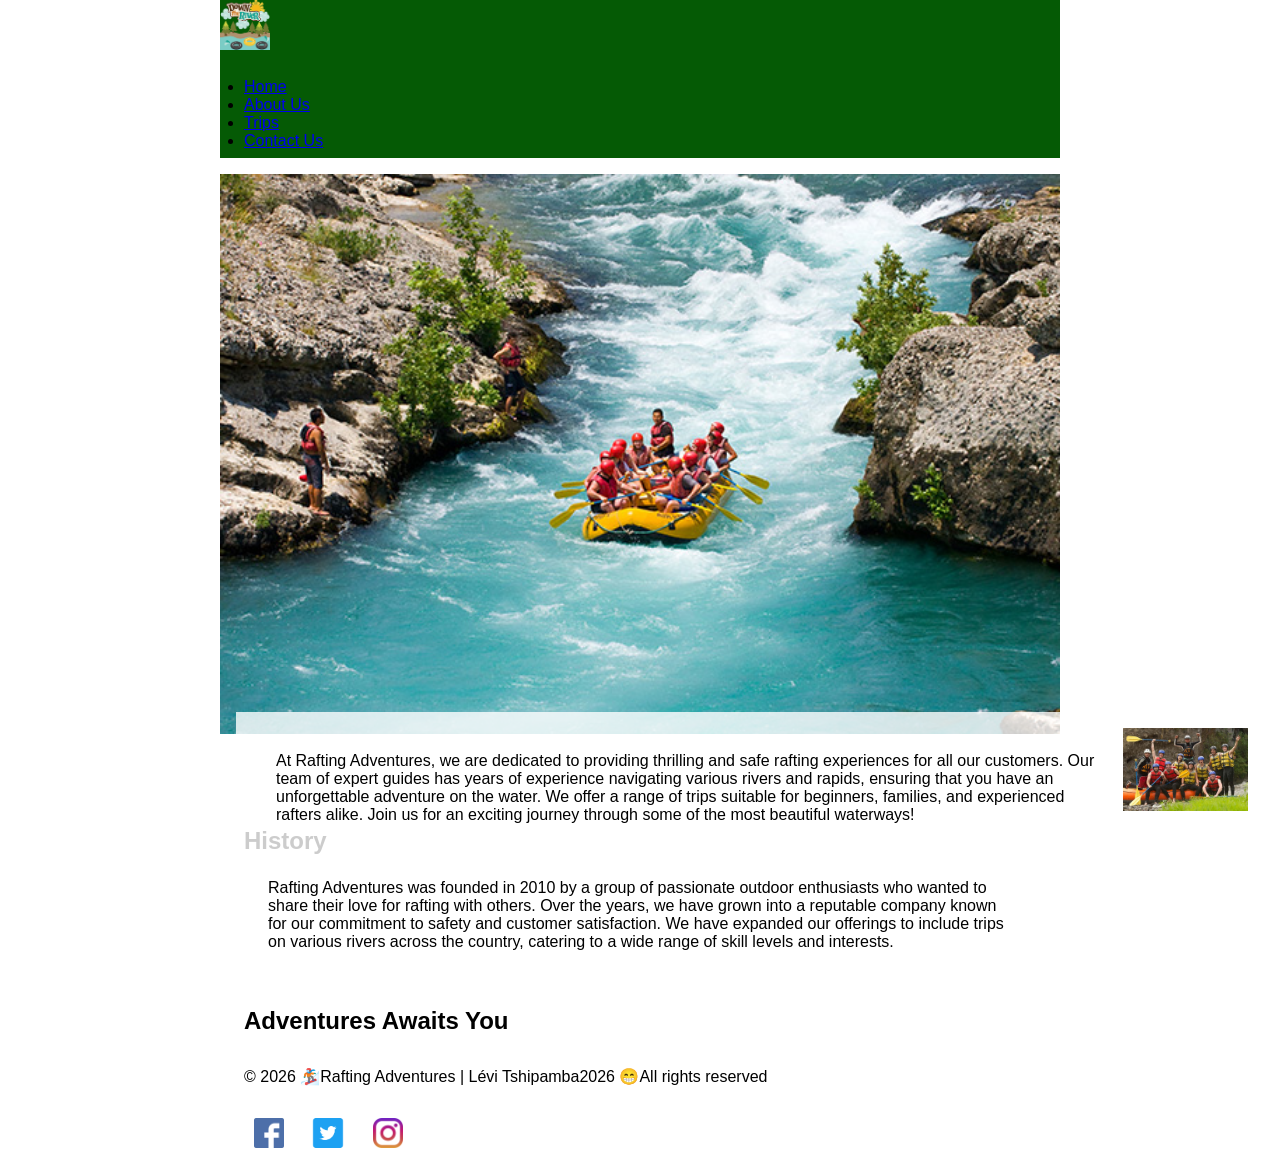
==== wwr/about.html @ e30eb393 "first commit" ====
<!DOCTYPE html>
<html lang="en">
<head>
    <meta charset="UTF-8">
    <meta name="viewport" content="width=device-width, initial-scale=1.0">
    <title>About Us | Rafting Adventures</title>
    <meta name="Description" content="Discover exciting rafting adventures, our history, and unforgettable experiences on the river.">
    <meta name="Author" content="Lévi Tshipamba">
    <link rel="stylesheet" href="styles/rafting.css">
</head>
<body>
    <header>
        <img src="images/river.jpg" alt="Logo of the Rafting Site" style="width: 50px; height: auto;">
        <nav>
            <ul>
                <li><a href="index.html">Home</a></li>
                <li><a href="about.html">About Us</a></li>
                <li><a href="trips.html">Trips</a></li>
                <li><a href="contact.html">Contact Us</a></li>
            </ul>
        </nav>
    </header>
    <main>
        <div class="hero">
        <img src="images/plage.jpg" alt="Scenic view of the rafting location">
        <h1>About Us - Rafting Adventures</h1>
        <article>
            <img src="images/rafting.jpg" alt="Rafting adventure in action">
            <p>At Rafting Adventures, we are dedicated to providing thrilling and safe rafting experiences for all our customers. Our team of expert guides has years of experience navigating various rivers and rapids, ensuring that you have an unforgettable adventure on the water. We offer a range of trips suitable for beginners, families, and experienced rafters alike. Join us for an exciting journey through some of the most beautiful waterways!</p>
        </article>
        </div>
        <section>
            <h2>History</h2>
            <p>Rafting Adventures was founded in 2010 by a group of passionate outdoor enthusiasts who wanted to share their love for rafting with others. Over the years, we have grown into a reputable company known for our commitment to safety and customer satisfaction. We have expanded our offerings to include trips on various rivers across the country, catering to a wide range of skill levels and interests.</p>
        </section>
        <section>
            <h2>Adventures Awaits You</h2>
        </section>
<footer>
    <p>&copy; 2026 🏂Rafting Adventures | Lévi Tshipamba2026 😁All rights reserved</p>
    <nav class="socialmedia">
        <a href="https://facebook.com/raftingadventures" target="_blank" rel="noopener noreferrer">
            <img src="images/facebook.jpg" alt="Facebook Icon" style="width: 30px; margin: 0 10px; height: auto;">
        </a>
        <a href="https://twitter.com/raftingadventures" target="_blank" rel="noopener noreferrer">
            <img src="images/twitter.jpg" alt="Twitter Icon" style="width: 40px; margin: 0 10px; height: auto;">
        </a>
        <a href="https://instagram.com/raftingadventures" target="_blank" rel="noopener noreferrer">
            <img src="images/instagram.jpg" alt="Instagram Icon" style="width: 30px; margin: 0 10px; height: auto;">
        </a>
    </nav>
</footer>
    </main>
</body>
</html>
---- wwr/styles/rafting.css ----
* {
    margin: 0;
    padding: 0;
    box-sizing: border-box;
}

:root{
    --primary-color: #055a05;
    --secondary-color: #f4a261;
    --accent-color: #e9c46a;
    --heading-font: "times new roman", serif, georgia;
    --body-font: "arial", sans-serif, helvetica;
}

header {
    background-color: var(--primary-color);
    color: var(--accent2-color);
}

body {
    font-family: var(--body-font);
    color: var(--accent1-color);
}

header, main, footer {
    width: 840px;
    margin: 0 auto;
}

nav, p, section, article {
    margin: 16px;
    padding: 8px;
}

.socialmedia a {
    text-decoration: none;
}

.hero h1{
    position: relative;
}

.hero img {
    display: block;
    width: 100%;
    height: auto;
}

.hero article {
    position: absolute;
    bottom: 20px;
    background-color: rgba(255,255,255,0.8);
    padding: 16px;
}

.hero article img {
    float: right;
    width: 125px;
    margin-left: 16px;
}

h1{
    position: absolute;
    top: 20px;
    width: 100%;
    padding:16px;
    text-align: center;
    opacity: 0.7;
    background-color: var(--accent1-color);
    color:#fff;
}
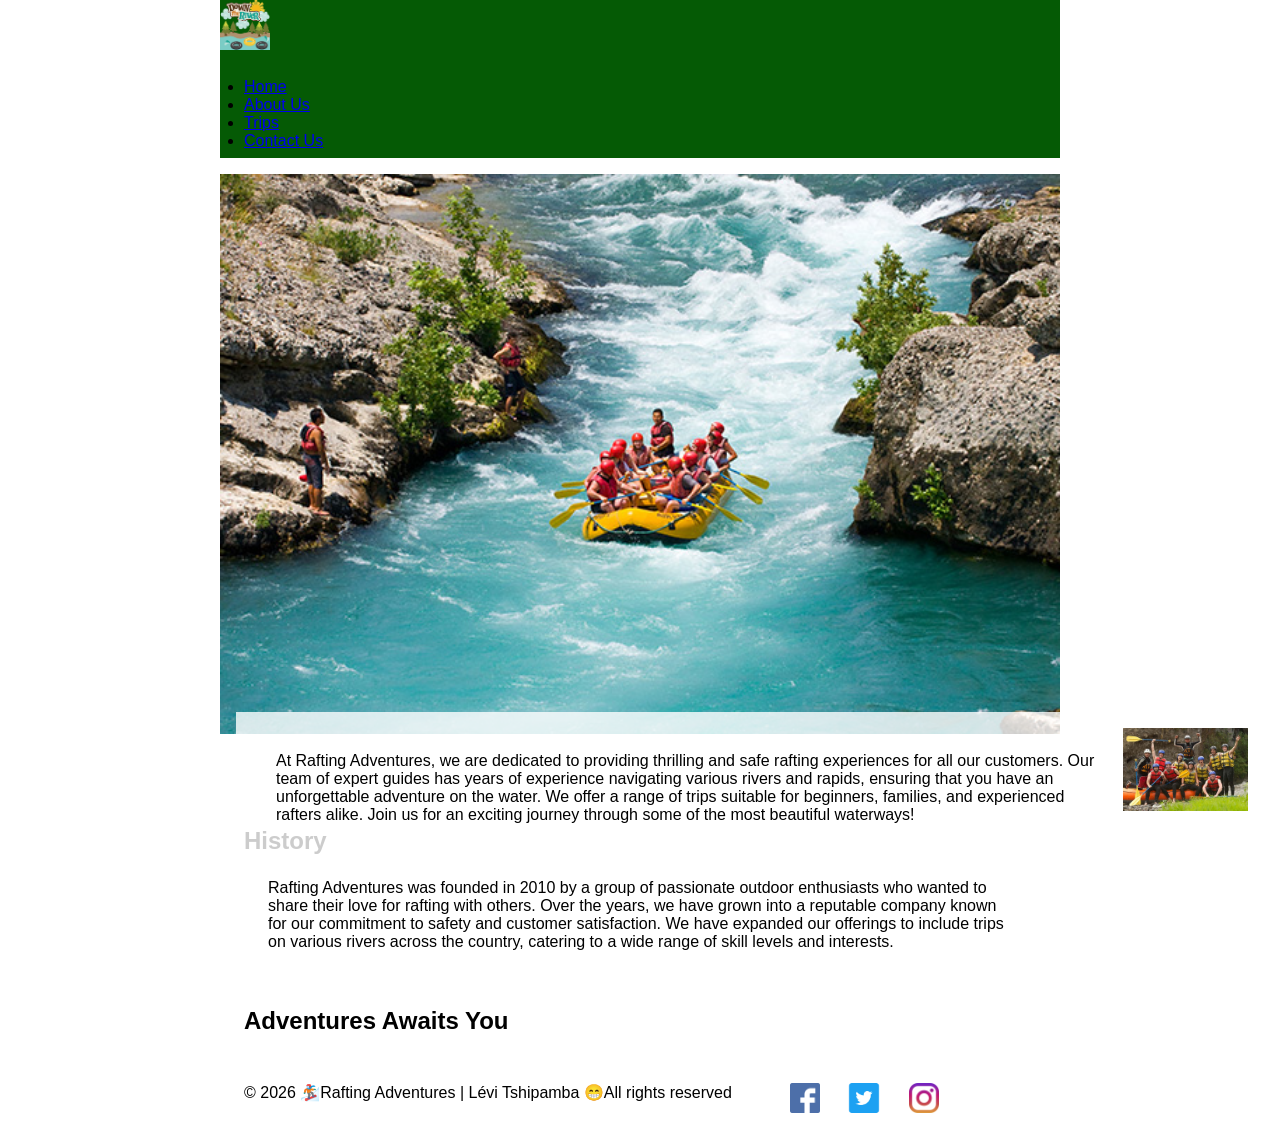
==== commit a92c27d5: "j" ====
--- a/wwr/about.html
+++ b/wwr/about.html
@@ -37,7 +37,7 @@
             <h2>Adventures Awaits You</h2>
         </section>
 <footer>
-    <p>&copy; 2026 🏂Rafting Adventures | Lévi Tshipamba2026 😁All rights reserved</p>
+    <p>&copy; 2026 🏂Rafting Adventures | Lévi Tshipamba 😁All rights reserved</p>
     <nav class="socialmedia">
         <a href="https://facebook.com/raftingadventures" target="_blank" rel="noopener noreferrer">
             <img src="images/facebook.jpg" alt="Facebook Icon" style="width: 30px; margin: 0 10px; height: auto;">
--- a/wwr/styles/rafting.css
+++ b/wwr/styles/rafting.css
@@ -34,6 +34,7 @@
 
 .socialmedia a {
     text-decoration: none;
+    ;
 }
 
 .hero h1{
@@ -69,3 +70,12 @@
     background-color: var(--accent1-color);
     color:#fff;
 }
+
+footer {
+    display: flex;
+}
+
+footer p {
+    text-align: center;
+}
+
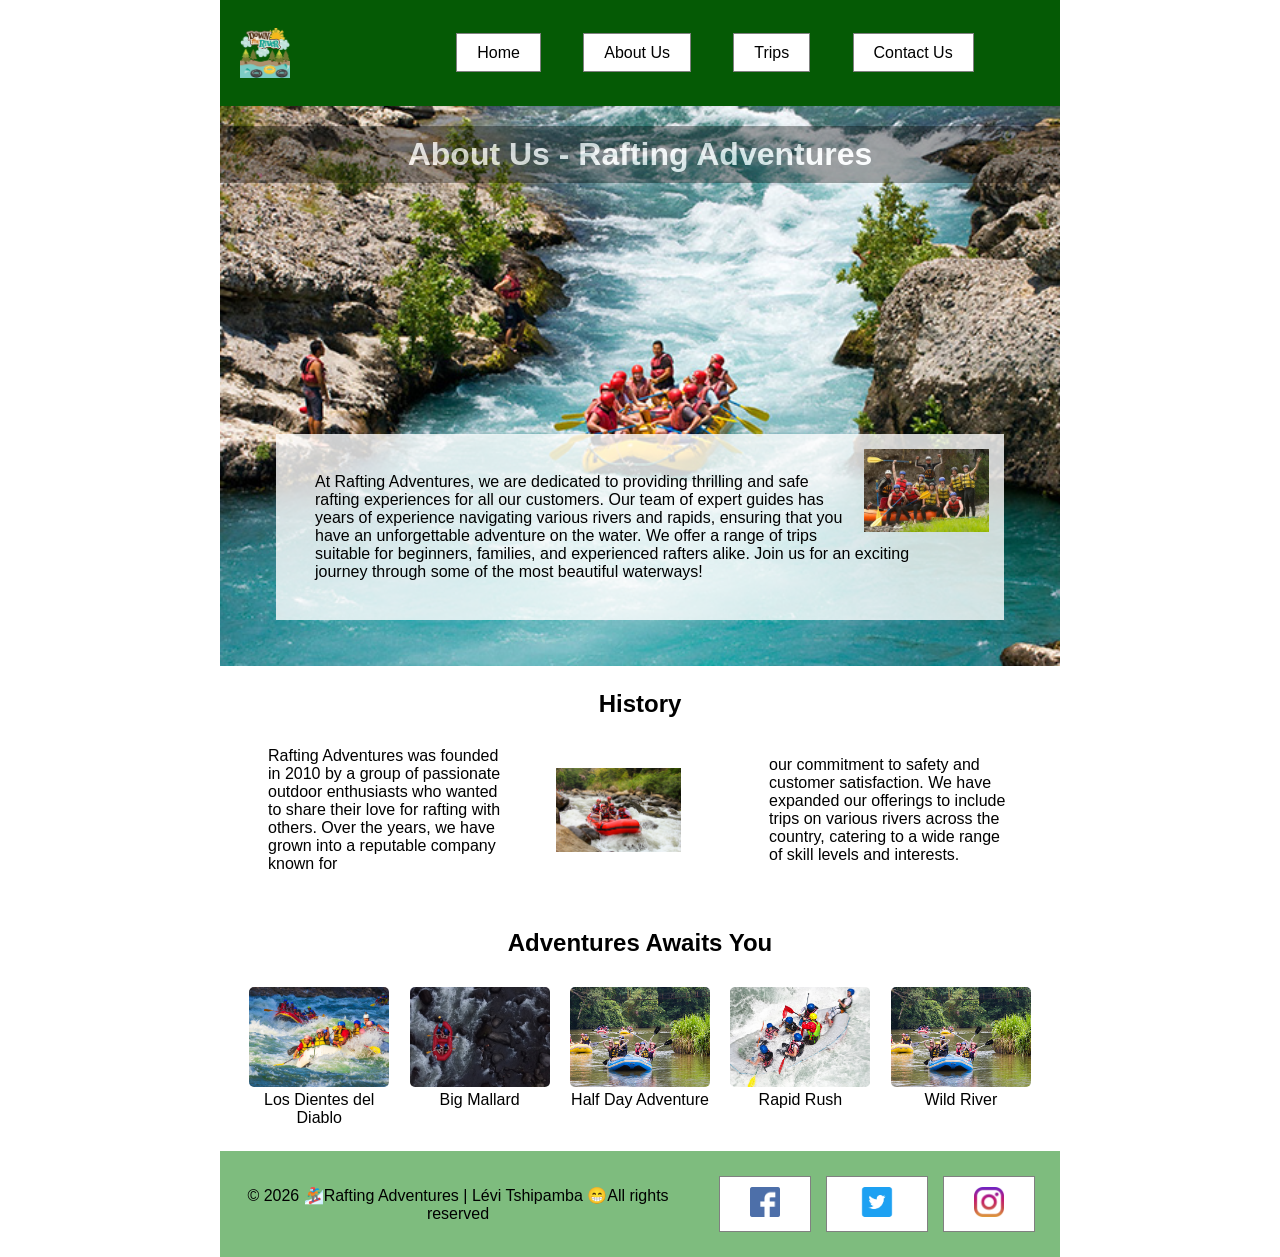
==== commit 1533ded7: "change" ====
--- a/wwr/about.html
+++ b/wwr/about.html
@@ -29,12 +29,40 @@
             <p>At Rafting Adventures, we are dedicated to providing thrilling and safe rafting experiences for all our customers. Our team of expert guides has years of experience navigating various rivers and rapids, ensuring that you have an unforgettable adventure on the water. We offer a range of trips suitable for beginners, families, and experienced rafters alike. Join us for an exciting journey through some of the most beautiful waterways!</p>
         </article>
         </div>
-        <section>
+        <section class="history">
             <h2>History</h2>
-            <p>Rafting Adventures was founded in 2010 by a group of passionate outdoor enthusiasts who wanted to share their love for rafting with others. Over the years, we have grown into a reputable company known for our commitment to safety and customer satisfaction. We have expanded our offerings to include trips on various rivers across the country, catering to a wide range of skill levels and interests.</p>
+            <p id="p1">Rafting Adventures was founded in 2010 by a group of passionate outdoor enthusiasts who wanted to share their love for rafting with others. Over the years, we have grown into a reputable company known for </p>
+            <img src="images/rafting3.jpg" alt="Historical rafting image">
+            <p id="p2">our commitment to safety and customer satisfaction. We have expanded our offerings to include trips on various rivers across the country, catering to a wide range of skill levels and interests.</p>
         </section>
-        <section>
+        <section class="adventures">
             <h2>Adventures Awaits You</h2>
+
+            <figure>
+                <img src="images/rafting1.jpg" alt="Los Dientes del Diablo">
+                <figcaption>Los Dientes del Diablo</figcaption>
+            </figure>
+
+            <figure>
+                <img src="images/rafting2.jpg" alt="Big Mallard">
+                <figcaption>Big Mallard</figcaption>
+            </figure>
+
+            <figure>
+                <img src="images/rafting33.jpg" alt="Half Day Adventure">
+                <figcaption>Half Day Adventure</figcaption>
+            </figure>
+
+            <figure>
+            <img src="images/rafting4.jpg" alt="Rapid Rush">
+                <figcaption>Rapid Rush</figcaption>
+            </figure>
+
+            <figure>
+                <img src="images/rafting33.jpg" alt="Wild River">
+                <figcaption>Wild River</figcaption>
+            </figure>
+
         </section>
 <footer>
     <p>&copy; 2026 🏂Rafting Adventures | Lévi Tshipamba 😁All rights reserved</p>
--- a/wwr/styles/rafting.css
+++ b/wwr/styles/rafting.css
@@ -13,7 +13,11 @@
 }
 
 header {
+    display: grid;
+    grid-template-columns: 150px 1fr;
     background-color: var(--primary-color);
+    align-items: center;
+    padding: 20px;
     color: var(--accent2-color);
 }
 
@@ -32,13 +36,47 @@
     padding: 8px;
 }
 
+nav ul{
+    display: flex;
+    justify-content: space-evenly;
+    list-style: none;
+}
+
+nav a{
+    text-decoration: none;
+    color: black;
+    padding: 10px 20px;
+    border: 1px solid gray;
+    background: white;
+}
+
+.hero{
+    position: relative;
+}
+
 .socialmedia a {
     text-decoration: none;
     ;
 }
+.socialmedia{
+    display: flex;
+    gap: 15px;
+}
+
+.socialmedia img{
+    width: 35px;
+}
 
 .hero h1{
-    position: relative;
+    position: absolute;
+    top: 20px;
+    width: 100%;
+    text-align: center;
+
+    color: white;
+    background: rgba(0,0,0,0.5);
+    padding: 10px;
+
 }
 
 .hero img {
@@ -49,9 +87,11 @@
 
 .hero article {
     position: absolute;
-    bottom: 20px;
+    left: 40px;
+    right: 40px;
+    bottom: 30px;
     background-color: rgba(255,255,255,0.8);
-    padding: 16px;
+    padding: 15px;
 }
 
 .hero article img {
@@ -73,9 +113,62 @@
 
 footer {
     display: flex;
+    justify-content: space-between;
+    background-color:#7ebc7e;
+    align-items:center;
+    padding: 1px
 }
 
 footer p {
     text-align: center;
 }
 
+.history{
+    display: grid;
+    grid-template-columns: 1fr 200px 1fr;
+    align-items: center;
+    gap: 5px;
+}
+.history img {
+    float: right;
+    width: 125px;
+    margin-left: 16px;
+}
+
+.history h2{
+    grid-column: 1/4;
+    text-align: center;
+}
+.history p #p1 {
+    grid-column: 1/1;
+    text-align: center;
+}
+.history p #p2 {
+    grid-column: 3/3;
+    text-align: center;
+}
+
+.adventures {
+    display: flex;
+    justify-content: space-between;
+    gap: 10px;
+    flex-wrap: wrap;
+}
+
+.adventures h2 {
+    width: 100%;
+    text-align: center;
+    margin-bottom: 20px;
+}
+
+.adventures figure{
+    text-align: center;
+    flex:1;
+}
+
+.adventures img{
+    width: 140px;
+    height: 100px;
+    object-fit: cover;
+    border-radius: 5px;
+}
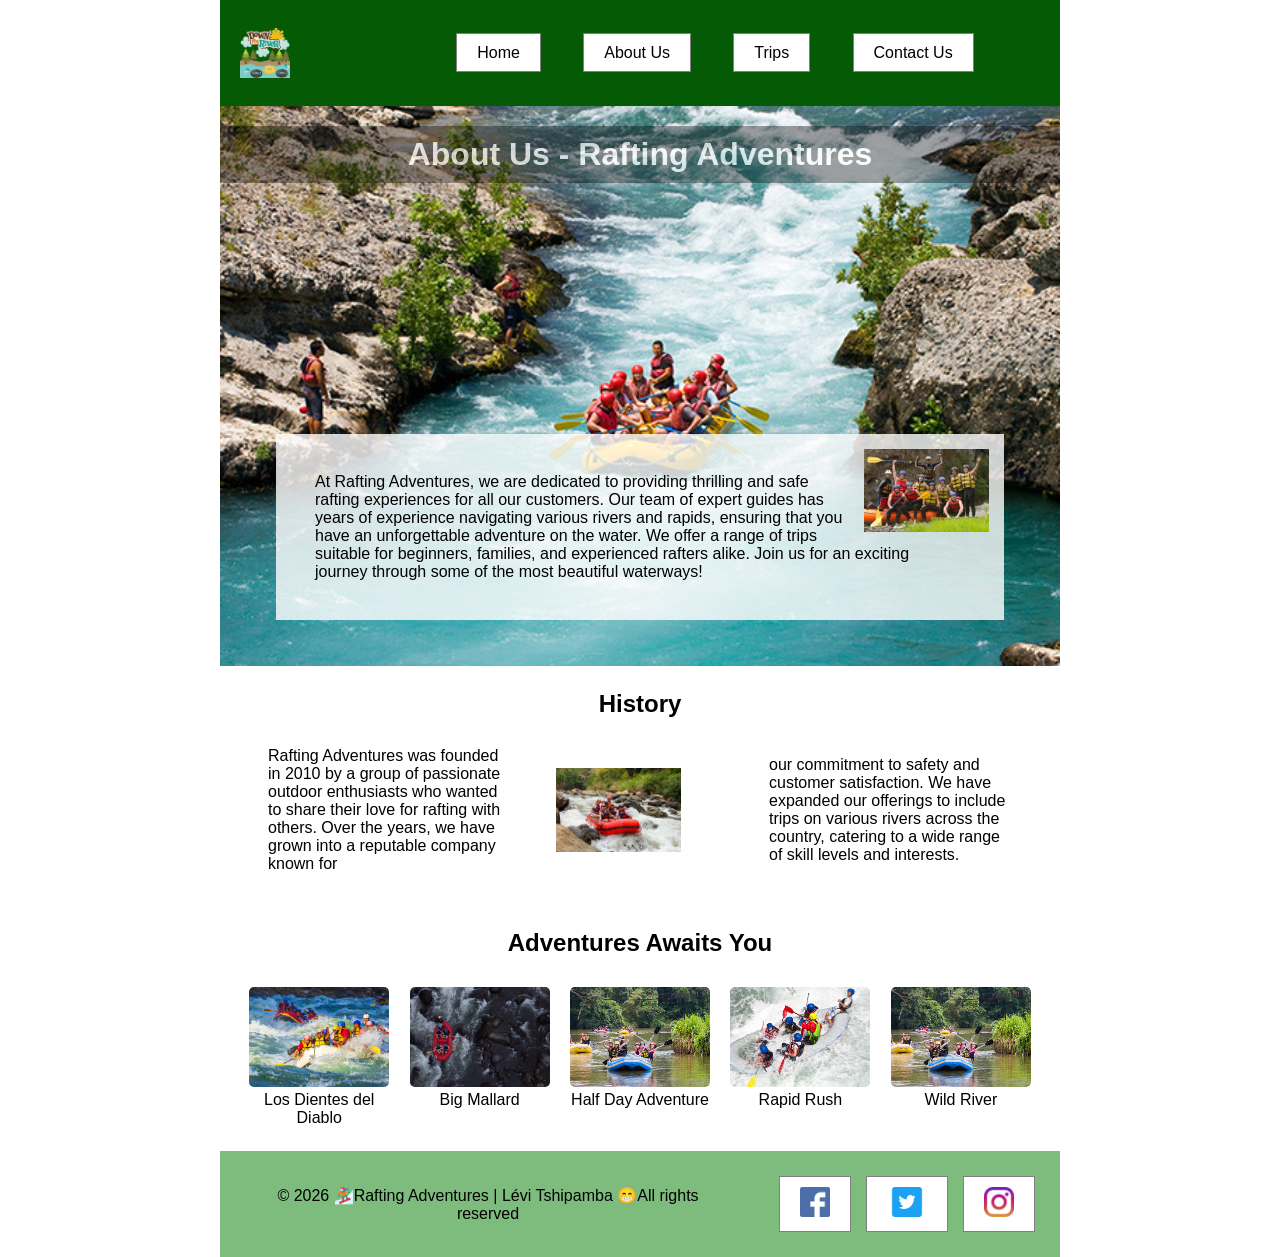
==== commit 657cca6d: "pp" ====
--- a/wwr/about.html
+++ b/wwr/about.html
@@ -68,13 +68,13 @@
     <p>&copy; 2026 🏂Rafting Adventures | Lévi Tshipamba 😁All rights reserved</p>
     <nav class="socialmedia">
         <a href="https://facebook.com/raftingadventures" target="_blank" rel="noopener noreferrer">
-            <img src="images/facebook.jpg" alt="Facebook Icon" style="width: 30px; margin: 0 10px; height: auto;">
+            <img src="images/facebook.jpg" alt="Facebook Icon"  style="width: 30px; height: auto;">
         </a>
         <a href="https://twitter.com/raftingadventures" target="_blank" rel="noopener noreferrer">
-            <img src="images/twitter.jpg" alt="Twitter Icon" style="width: 40px; margin: 0 10px; height: auto;">
+            <img src="images/twitter.jpg" alt="Twitter Icon" style="width: 40px; height: auto;">
         </a>
         <a href="https://instagram.com/raftingadventures" target="_blank" rel="noopener noreferrer">
-            <img src="images/instagram.jpg" alt="Instagram Icon" style="width: 30px; margin: 0 10px; height: auto;">
+            <img src="images/instagram.jpg" alt="Instagram Icon" style="width: 30px; height: auto;">
         </a>
     </nav>
 </footer>
